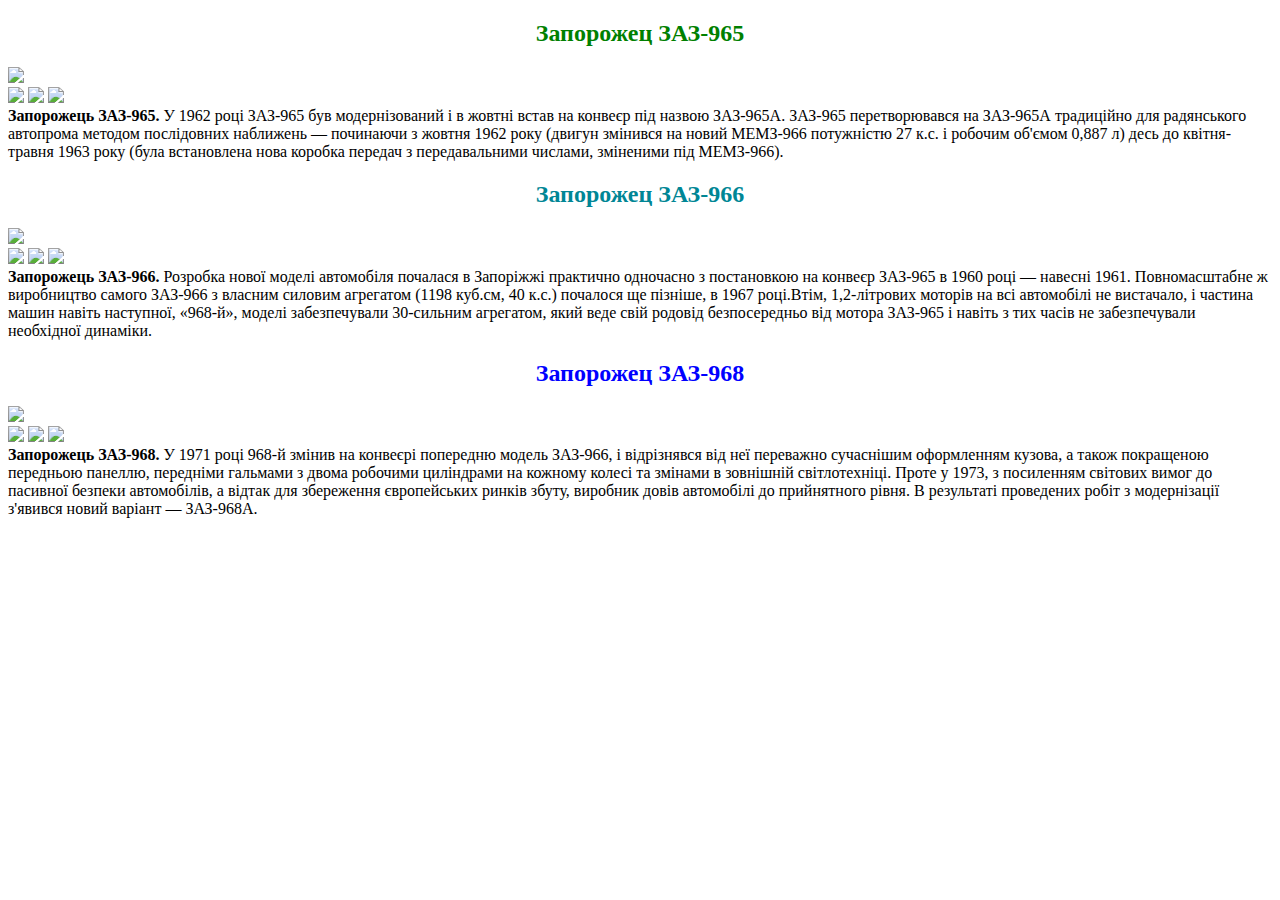
==== L_4.html @ 087adfc6 "Update L_4.html" ====
<!DOCTYPE html>
<html>
<head>
	<title>Запорожець</title>
	<link  href="css/style.css" rel="stylesheet" media="all">
</head>
<body>
	<div class="shafa">
		<div class="hatka">
			<h2 align="center" style="color: #008000">Запорожец ЗАЗ-965</h2>
			<p>
				<div class="photo">
					<img class="logo" src="965.jpg">
					<div class="smal-line">
						<img class="logo_2" src="965.jpg">
						<img class="logo_2" src="965.jpg">
						<img class="logo_2" src="965.jpg">
					</div>
				</div>

					<b>Запорожець ЗАЗ-965.</b> У 1962 році ЗАЗ-965 був модернізований і в жовтні встав на конвеєр під назвою ЗАЗ-965А.

ЗАЗ-965 перетворювався на ЗАЗ-965А традиційно для радянського автопрома методом послідовних наближень — починаючи з жовтня 1962 року (двигун змінився на новий МЕМЗ-966 потужністю 27 к.с. і робочим об'ємом 0,887 л) десь до квітня-травня 1963 року (була встановлена нова коробка передач з передавальними числами, зміненими під МЕМЗ-966). 
			</p>
		</div>
	</div>
	<body>
	<div class="shafa">
		<div class="hatka">
			<h2 align="center" style="color: #008695">Запорожец ЗАЗ-966</h2>
			<p>
				<div class="photo">
					<img class="logo" src="966.jpg">
					<div class="smal-line">
						<img class="logo_2" src="966.jpg">
						<img class="logo_2" src="966.jpg">
						<img class="logo_2" src="966.jpg">
					</div>
				</div>

					<b>Запорожець ЗАЗ-966.</b> Розробка нової моделі автомобіля почалася в Запоріжжі практично одночасно з постановкою на конвеєр ЗАЗ-965 в 1960 році — навесні 1961. Повномасштабне ж виробництво самого ЗАЗ-966 з власним силовим агрегатом (1198 куб.см, 40 к.с.) почалося ще пізніше, в 1967 році.Втім, 1,2-літрових моторів на всі автомобілі не вистачало, і частина машин навіть наступної, «968-й», моделі забезпечували 30-сильним агрегатом, який веде свій родовід безпосередньо від мотора ЗАЗ-965 і навіть з тих часів не забезпечували необхідної динаміки.
			</p>
		</div>
	</div>
	<body>
	<div class="shafa">
		<div class="hatka">
			<h2 align="center" style="color: #0000ff">Запорожец ЗАЗ-968</h2>
			<p>
				<div class="photo">
					<img class="logo" src="968.jpg">
					<div class="smal-line">
						<img class="logo_2" src="968.jpg">
						<img class="logo_2" src="968.jpg">
						<img class="logo_2" src="968.jpg">
					</div>
				</div>

					<b>Запорожець ЗАЗ-968.</b> У 1971 році 968-й змінив на конвеєрі попередню модель ЗАЗ-966, і відрізнявся від неї переважно сучаснішим оформленням кузова, а також покращеною передньою панеллю, передніми гальмами з двома робочими циліндрами на кожному колесі та змінами в зовнішній світлотехніці. Проте у 1973, з посиленням світових вимог до пасивної безпеки автомобілів, а відтак для збереження європейських ринків збуту, виробник довів автомобілі до прийнятного рівня. В результаті проведених робіт з модернізації з'явився новий варіант — ЗАЗ-968А. 
			</p>
		</div>
	</div>
</body>
</body>
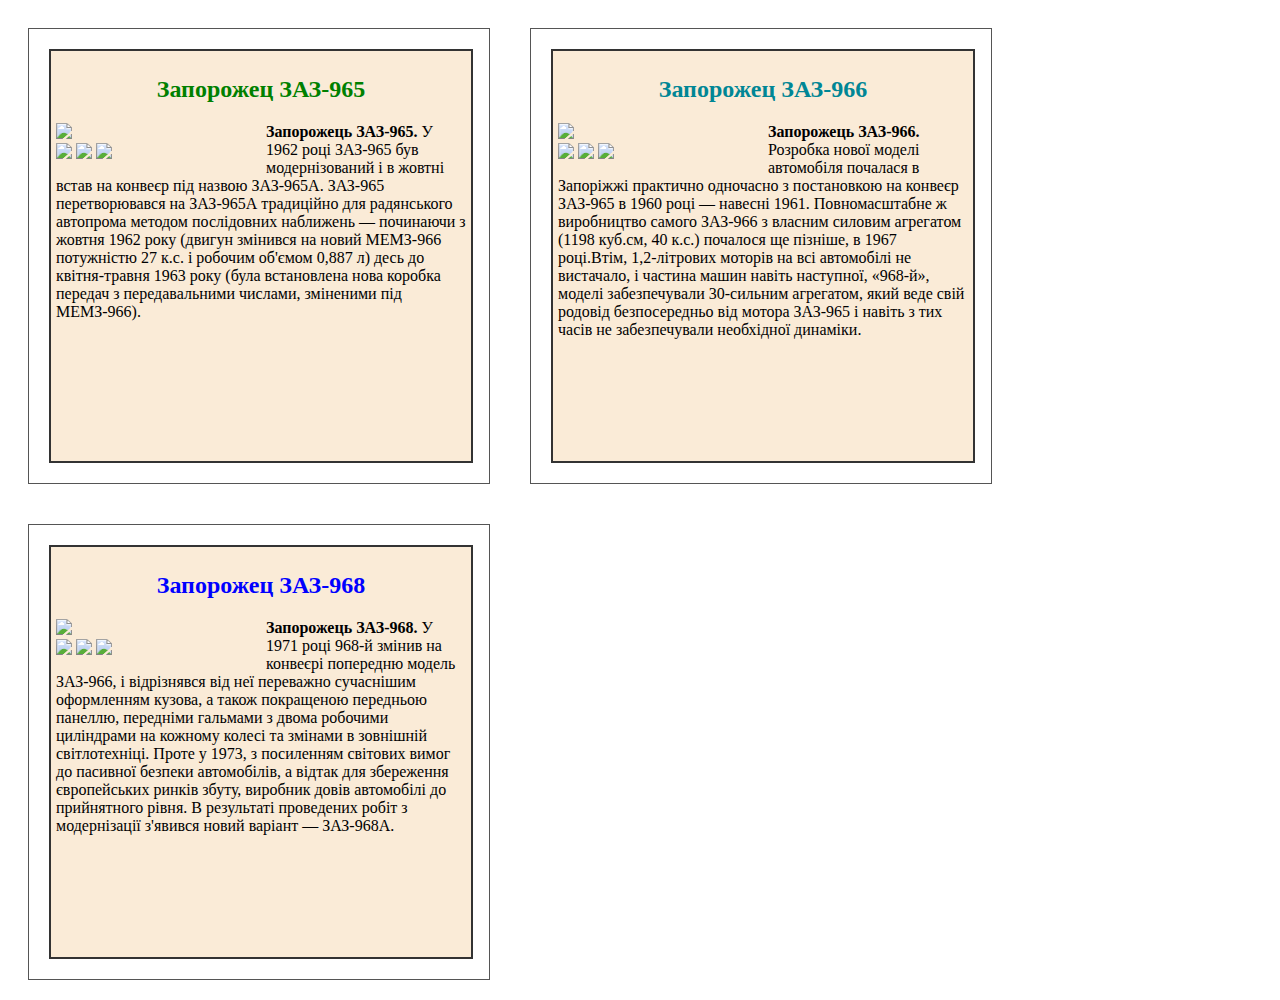
==== commit 6b7cbd55: "Add files via upload" ====
--- a/L_4.html
+++ b/L_4.html
@@ -1,9 +1,37 @@
-
 <!DOCTYPE html>
 <html>
 <head>
 	<title>Запорожець</title>
 	<link  href="css/style.css" rel="stylesheet" media="all">
+	<style>
+		.shafa {
+	width: 450px;
+	border: 1px #555 solid;
+	padding: 5px;
+	margin: 20px;
+	float: left;
+	
+}
+
+.hatka {
+	width: 410px;
+	height: 400px;
+	border: 2px #333 solid;
+	background: #FAEBD7;
+	float: left;
+	padding: 5px;
+	margin: 15px;
+}
+
+img.logo_2 {
+	width: 64px;
+}
+
+.photo {
+	width: 210px;
+	float: left;
+}
+	</style>
 </head>
 <body>
 	<div class="shafa">
@@ -62,4 +90,4 @@
 		</div>
 	</div>
 </body>
-</body>
+</body>